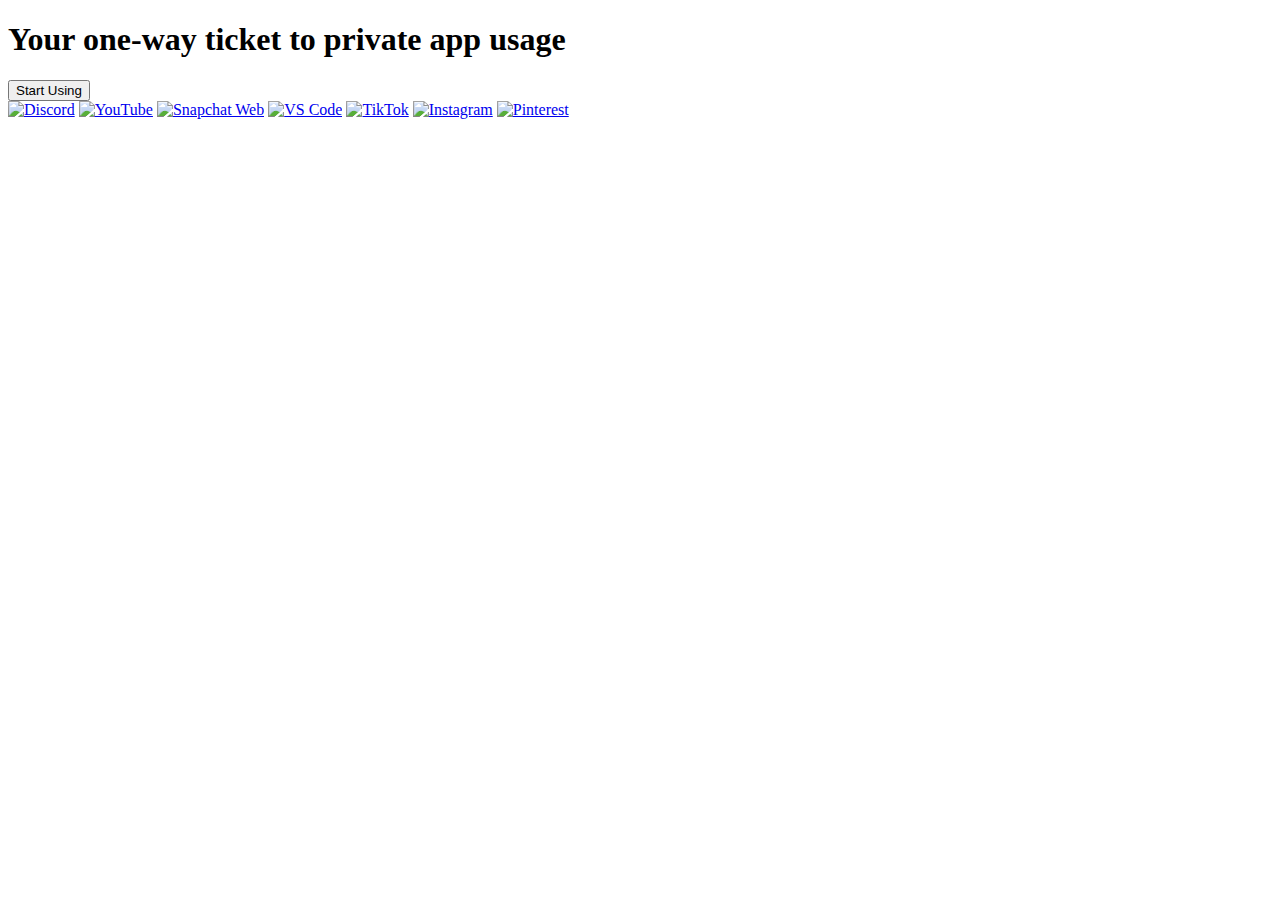
==== index.html @ befc7a1f "Create index.html" ====
<!DOCTYPE html>
<html lang="en">
<head>
    <meta charset="UTF-8">
    <meta name="viewport" content="width=device-width, initial-scale=1.0">
    <title>Private App Usage</title>
    <link rel="stylesheet" href="styles.css">
</head>
<body>
    <div class="start-page">
        <h1>Your one-way ticket to private app usage</h1>
        <button id="startButton">Start Using</button>
    </div>

    <div class="select-page" id="selectPage">
        <div class="app-icons">
            <a href="https://discord.com" target="_blank"><img src="icons/discord.png" alt="Discord"></a>
            <a href="https://youtube.com" target="_blank"><img src="icons/youtube.png" alt="YouTube"></a>
            <a href="https://web.snapchat.com" target="_blank"><img src="icons/snapchat.png" alt="Snapchat Web"></a>
            <a href="https://codespaces.github.com" target="_blank"><img src="icons/vscode.png" alt="VS Code"></a>
            <a href="https://tiktok.com" target="_blank"><img src="icons/tiktok.png" alt="TikTok"></a>
            <a href="https://instagram.com" target="_blank"><img src="icons/instagram.png" alt="Instagram"></a>
            <a href="https://pinterest.com" target="_blank"><img src="icons/pinterest.png" alt="Pinterest"></a>
        </div>
    </div>

    <script src="script.js"></script>
</body>
</html>
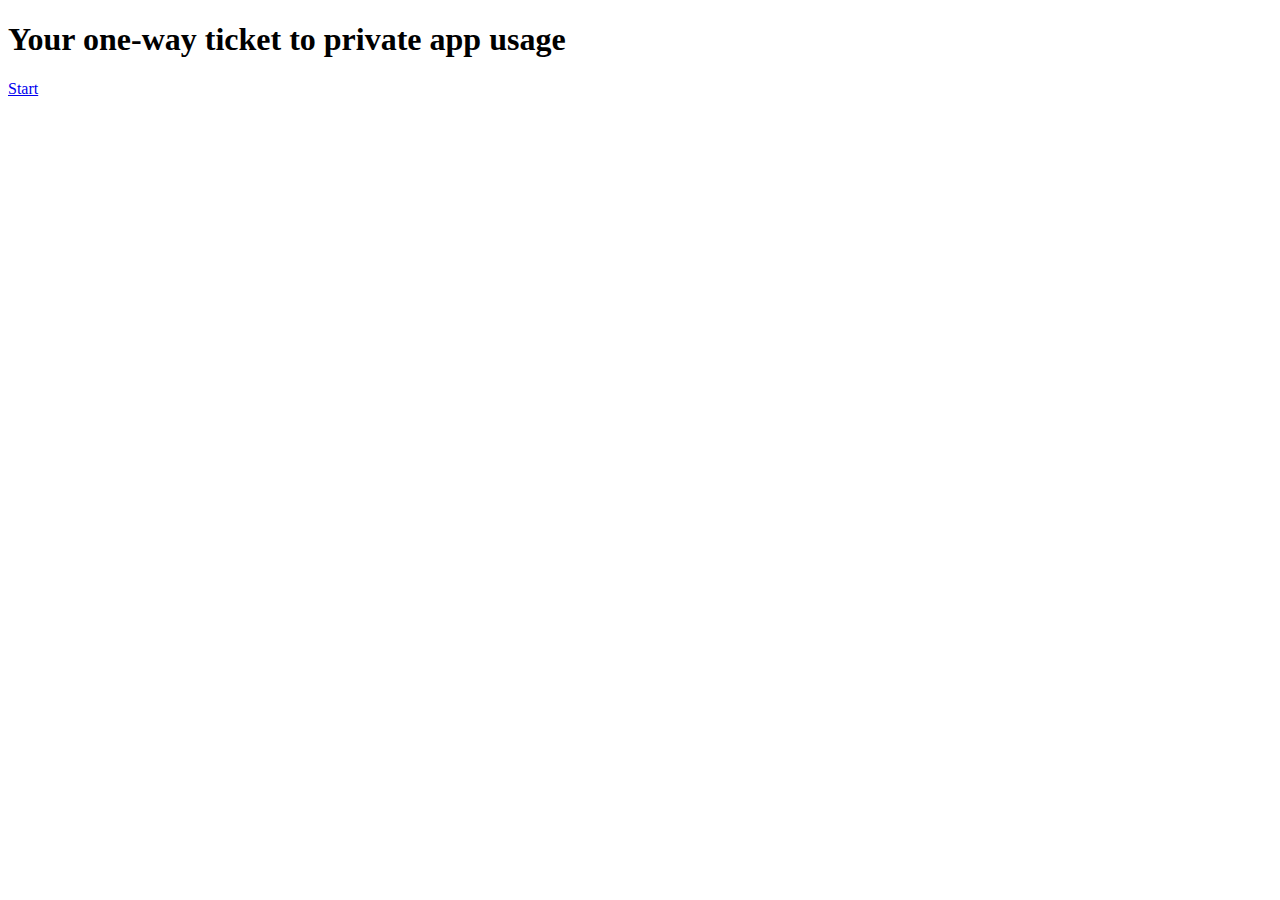
==== commit 4785fa45: "Update index.html" ====
--- a/index.html
+++ b/index.html
@@ -3,27 +3,15 @@
 <head>
     <meta charset="UTF-8">
     <meta name="viewport" content="width=device-width, initial-scale=1.0">
-    <title>Private App Usage</title>
+    <title>Start Page</title>
     <link rel="stylesheet" href="styles.css">
+    <link rel="stylesheet" href="https://fonts.googleapis.com/css2?family=JetBrains+Mono:wght@400;700&display=swap">
 </head>
 <body>
-    <div class="start-page">
+    <div class="container">
         <h1>Your one-way ticket to private app usage</h1>
-        <button id="startButton">Start Using</button>
+        <a href="apps.html" class="start-button">Start</a>
     </div>
-
-    <div class="select-page" id="selectPage">
-        <div class="app-icons">
-            <a href="https://discord.com" target="_blank"><img src="icons/discord.png" alt="Discord"></a>
-            <a href="https://youtube.com" target="_blank"><img src="icons/youtube.png" alt="YouTube"></a>
-            <a href="https://web.snapchat.com" target="_blank"><img src="icons/snapchat.png" alt="Snapchat Web"></a>
-            <a href="https://codespaces.github.com" target="_blank"><img src="icons/vscode.png" alt="VS Code"></a>
-            <a href="https://tiktok.com" target="_blank"><img src="icons/tiktok.png" alt="TikTok"></a>
-            <a href="https://instagram.com" target="_blank"><img src="icons/instagram.png" alt="Instagram"></a>
-            <a href="https://pinterest.com" target="_blank"><img src="icons/pinterest.png" alt="Pinterest"></a>
-        </div>
-    </div>
-
-    <script src="script.js"></script>
+    <div class="dots"></div>
 </body>
 </html>
